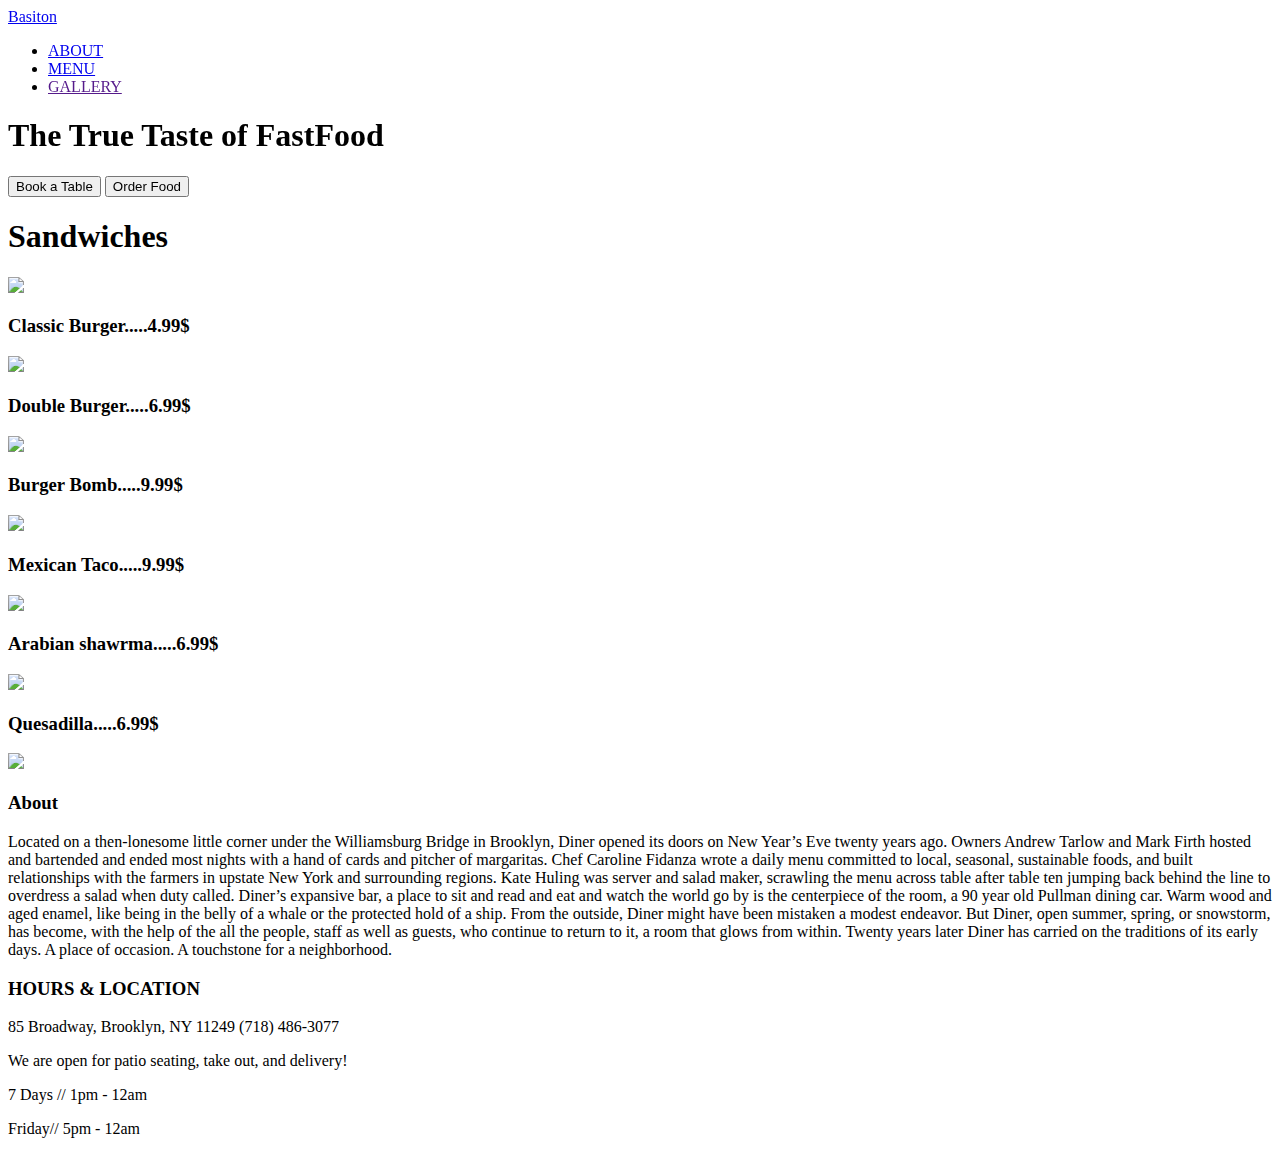
==== index.html @ d88bd15f "Rename landingpage.html to index.html" ====
<!DOCTYPE html>
<html>
<head>
	<link rel="stylesheet" href="https://stackpath.bootstrapcdn.com/bootstrap/4.5.0/css/bootstrap.min.css" integrity="sha384-9aIt2nRpC12Uk9gS9baDl411NQApFmC26EwAOH8WgZl5MYYxFfc+NcPb1dKGj7Sk" crossorigin="anonymous">
	<link rel="stylesheet" type="text/css" href="landing page.css">
	<link href="https://fonts.googleapis.com/css2?family=Fondamento&family=Galada&display=swap" rel="stylesheet">
	<link href="https://unpkg.com/aos@2.3.1/dist/aos.css" rel="stylesheet">

	<title>The Resturant</title>
</head>
<body>
	 
	
	<section id="header" class="container-fluid text-center full ">
		 <nav class="navbar navbar-expand navbar-light d-flex flex-column align-items-center my-0 " id="main" data-aos="fade-left" data-aos-duration="900">
		
			<a class="navbar-brand ml-2 " href="#header">Basiton</a> 
			 	<ul class="navbar-nav ">
			 		<li class="nav-item ">
			 			<a href="#about" class="nav-link">ABOUT</a>
			 		</li>
			 		<li class="nav-item ">
			 			<a href="#menu" class="nav-link">MENU</a>
			 		</li>
			 		<li class="nav-item ">
			 			<a href="" class="nav-link">GALLERY</a>
			 		</li>
			 	</ul >
	</nav>
	<div data-aos="fade-right"
	data-aos-duration="2000">
		<h1>The True Taste of FastFood</h1>
		<button type="button" class="btn btn-outline-light  mybut rounded">Book a Table</button>
		<button type="button" class="btn btn-outline-light  mybut rounded">Order Food</button>
	</div>
		
	</section>

	<section id="menu" class="container-fluid full m">
		<div>
			<h1>Sandwiches</h1>
		</div>
		<div class="row mt-4">
			<div class="col-4">
				<img src="https://i.kinja-img.com/gawker-media/image/upload/s--z9oyxxVY--/c_fill,fl_progressive,g_center,h_900,q_80,w_1600/diohnvhktiz3azag3fk5.jpg" class=" img-fluid">
				<h3 class="pt-1">Classic Burger.....4.99$</h3>
			</div>
		
		
			<div class="col-4">
				<img src="https://i.ytimg.com/vi/aXJxkflmSik/maxresdefault.jpg" class="img-fluid mb-2">
				<h3 class="pt-1">Double Burger.....6.99$</h3>
			</div>

			<div class="col-4">
				<img src="https://i.ytimg.com/vi/F8TJSi-6QVA/maxresdefault.jpg" class="img-fluid mb-2">
				<h3 class="pt-1">Burger Bomb.....9.99$</h3>
			</div>

			<div class="col-4">
				<img src="https://i.ytimg.com/vi/e2Rlrg5YiTY/maxresdefault.jpg" class="img-fluid mb-2">
				<h3 class="pt-1">Mexican Taco.....9.99$</h3>
			</div>

			<div class="col-4">
				<img src="https://i.ytimg.com/vi/4t3TlZT_eCk/maxresdefault.jpg" class="img-fluid mb-2">
				<h3 class="pt-1">Arabian shawrma.....6.99$</h3>
			</div>

			<div class="col-4">
				<img src="https://i.ytimg.com/vi/Lz0pKMFGock/maxresdefault.jpg" class="img-fluid mb-2">
				<h3 class="pt-1">Quesadilla.....6.99$</h3>
			</div>
		</div>
		
	</section>
	<section id="about" class="mt-4">
		<div class="row ">
			<div class="col-6">
				<img class="img-fluid " src="https://i.imgur.com/2zcmyZg.jpg?1">
			</div>
			<div class="col-6 text-center">
				<h3>About</h3>
				<p class=" text-white px-5">Located on a then-lonesome little corner under the Williamsburg Bridge in Brooklyn, Diner opened its doors on New Year’s Eve twenty years ago. Owners Andrew Tarlow and Mark Firth hosted and bartended and ended most nights with a hand of cards and pitcher of margaritas. Chef Caroline Fidanza wrote a daily menu committed to local, seasonal, sustainable foods, and built relationships with the farmers in upstate New York and surrounding regions. Kate Huling was server and salad maker, scrawling the menu across table after table ten jumping back behind the line to overdress a salad when duty called.

Diner’s expansive bar, a place to sit and read and eat and watch the world go by is the centerpiece of the room, a 90 year old Pullman dining car. Warm wood and aged enamel, like being in the belly of a whale or the protected hold of a ship. 

From the outside, Diner might have been mistaken a modest endeavor. But Diner, open summer, spring, or snowstorm, has become, with the help of the all the people, staff as well as guests, who continue to return to it, a room that glows from within. Twenty years later Diner has carried on the traditions of its early days. A place of occasion. A touchstone for a neighborhood.</p>
			</div>
		</div>
		<div id="loco" class="mt-4">
			<h3 class="text-center">
			HOURS & LOCATION
		</h3>
		<p class="text-center text-white ">85 Broadway,
			Brooklyn, NY 11249
			(718) 486-3077
		</p>
	<p class="text-center text-white">We are open for patio seating, take out, and delivery!</p>
	<p class="text-center text-white"> 7 Days // 1pm - 12am</p>
	<p class="text-center text-white">Friday// 5pm - 12am</p>
		</div>
		
	</section>


<script src="https://code.jquery.com/jquery-3.2.1.slim.min.js" integrity="sha384-KJ3o2DKtIkvYIK3UENzmM7KCkRr/rE9/Qpg6aAZGJwFDMVNA/GpGFF93hXpG5KkN" crossorigin="anonymous"></script>
<script src="https://cdnjs.cloudflare.com/ajax/libs/popper.js/1.12.9/umd/popper.min.js" integrity="sha384-ApNbgh9B+Y1QKtv3Rn7W3mgPxhU9K/ScQsAP7hUibX39j7fakFPskvXusvfa0b4Q" crossorigin="anonymous"></script>
<script src="https://maxcdn.bootstrapcdn.com/bootstrap/4.0.0/js/bootstrap.min.js" integrity="sha384-JZR6Spejh4U02d8jOt6vLEHfe/JQGiRRSQQxSfFWpi1MquVdAyjUar5+76PVCmYl" crossorigin="anonymous"></script>
<script src="https://unpkg.com/aos@2.3.1/dist/aos.js"></script>
<script>
  AOS.init();
</script>
</body>
</html>
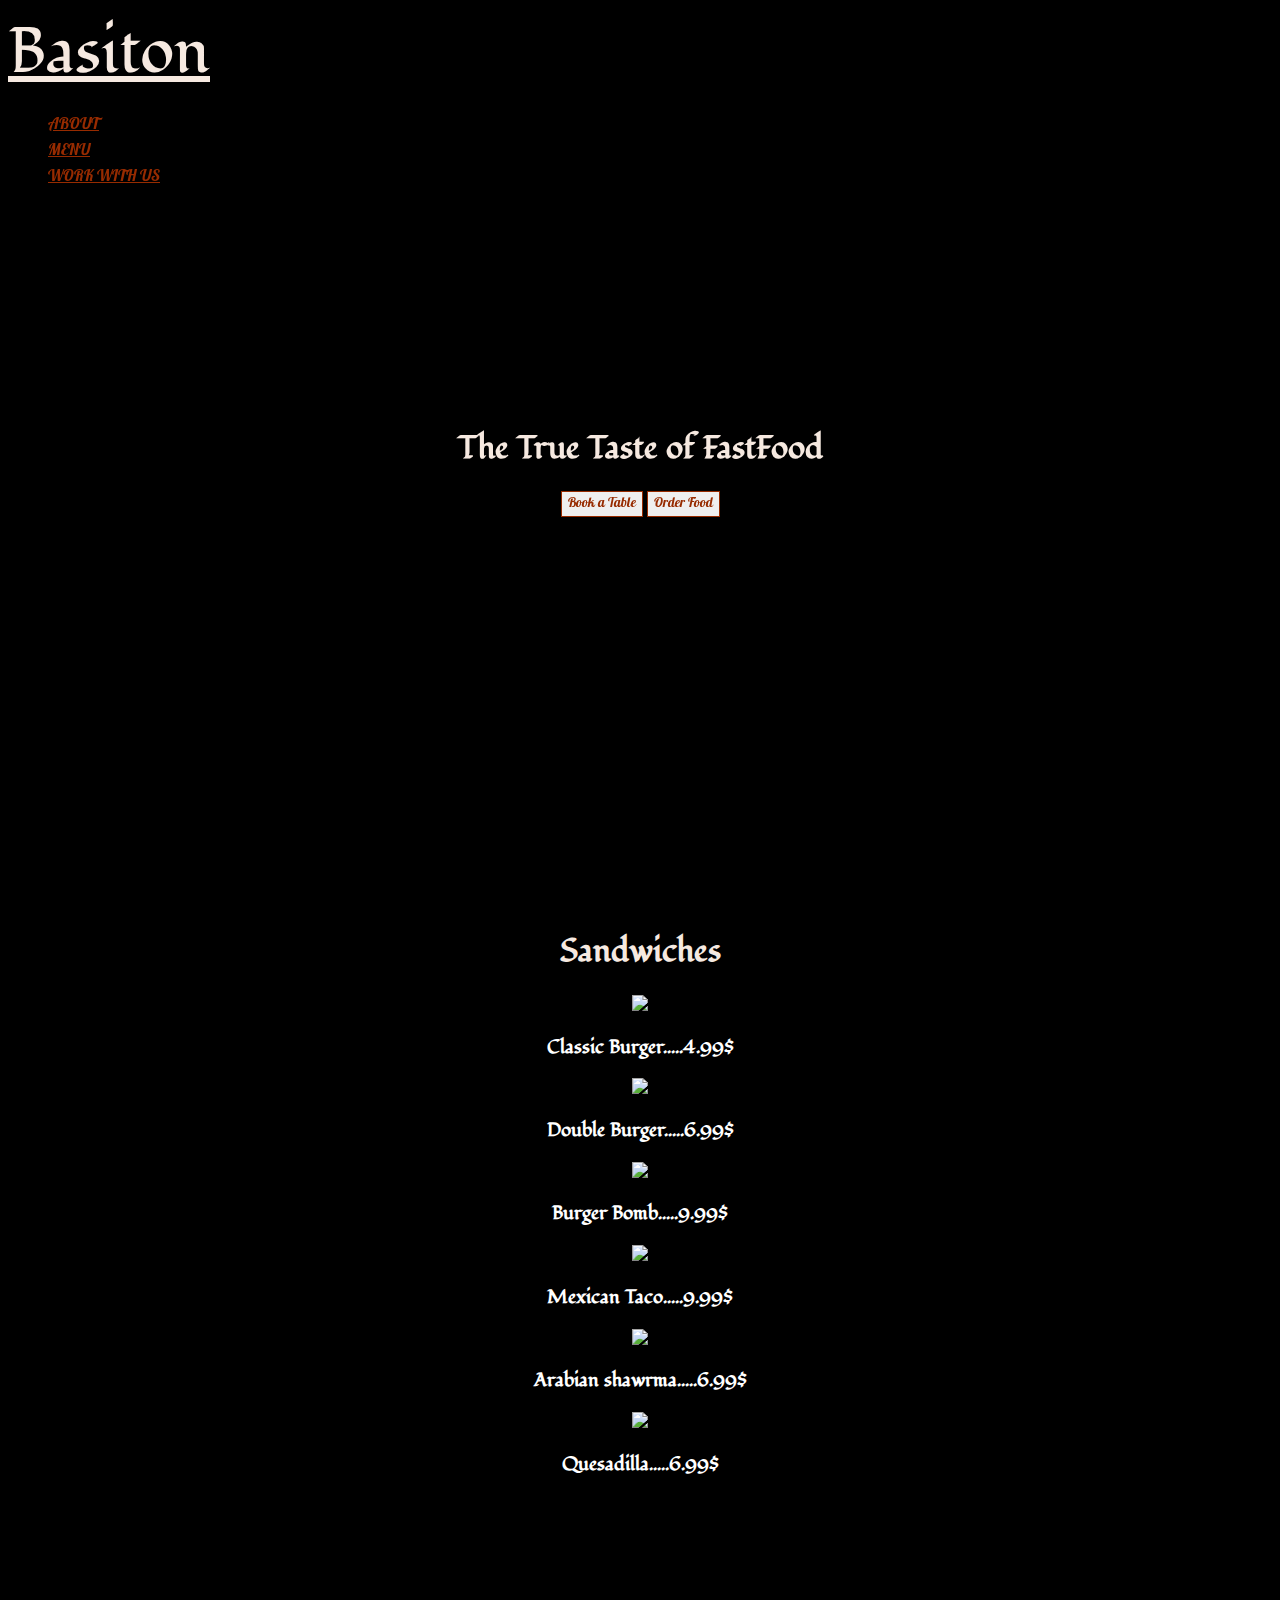
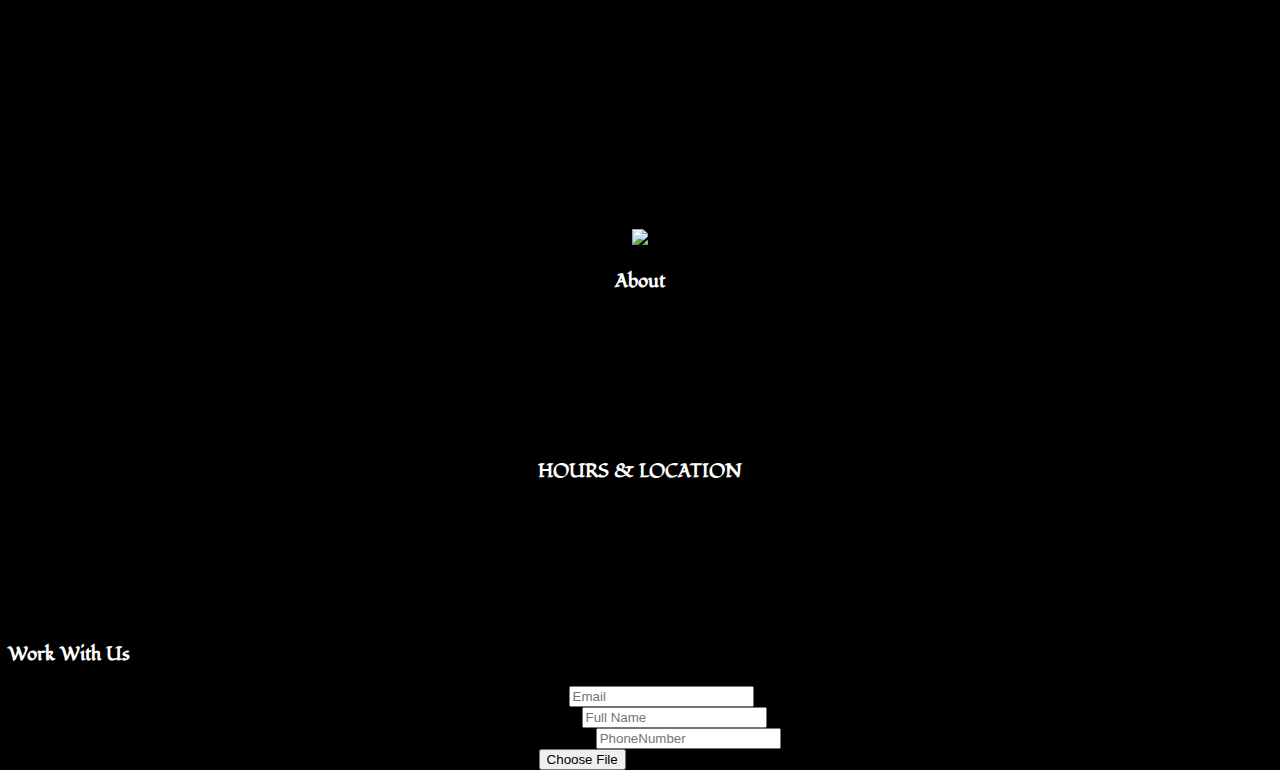
==== commit 7e57f5a3: "Update index.html" ====
--- a/index.html
+++ b/index.html
@@ -3,7 +3,7 @@
 <head>
 	<link rel="stylesheet" href="https://stackpath.bootstrapcdn.com/bootstrap/4.5.0/css/bootstrap.min.css" integrity="sha384-9aIt2nRpC12Uk9gS9baDl411NQApFmC26EwAOH8WgZl5MYYxFfc+NcPb1dKGj7Sk" crossorigin="anonymous">
 	<link rel="stylesheet" type="text/css" href="landing page.css">
-	<link href="https://fonts.googleapis.com/css2?family=Fondamento&family=Galada&display=swap" rel="stylesheet">
+	<link href="https://fonts.googleapis.com/css2?family=Fondamento&family=Galada&family=Lato&display=swap" rel="stylesheet">
 	<link href="https://unpkg.com/aos@2.3.1/dist/aos.css" rel="stylesheet">
 
 	<title>The Resturant</title>
@@ -23,7 +23,7 @@
 			 			<a href="#menu" class="nav-link">MENU</a>
 			 		</li>
 			 		<li class="nav-item ">
-			 			<a href="" class="nav-link">GALLERY</a>
+			 			<a href="#work" class="nav-link">WORK WITH US</a>
 			 		</li>
 			 	</ul >
 	</nav>
@@ -41,33 +41,33 @@
 			<h1>Sandwiches</h1>
 		</div>
 		<div class="row mt-4">
-			<div class="col-4">
+			<div class="col-6 col-lg-4">
 				<img src="https://i.kinja-img.com/gawker-media/image/upload/s--z9oyxxVY--/c_fill,fl_progressive,g_center,h_900,q_80,w_1600/diohnvhktiz3azag3fk5.jpg" class=" img-fluid">
 				<h3 class="pt-1">Classic Burger.....4.99$</h3>
 			</div>
 		
 		
-			<div class="col-4">
+			<div class="col-6 col-lg-4">
 				<img src="https://i.ytimg.com/vi/aXJxkflmSik/maxresdefault.jpg" class="img-fluid mb-2">
 				<h3 class="pt-1">Double Burger.....6.99$</h3>
 			</div>
 
-			<div class="col-4">
+			<div class="col-6 col-lg-4">
 				<img src="https://i.ytimg.com/vi/F8TJSi-6QVA/maxresdefault.jpg" class="img-fluid mb-2">
 				<h3 class="pt-1">Burger Bomb.....9.99$</h3>
 			</div>
 
-			<div class="col-4">
+			<div class="col-6 col-lg-4">
 				<img src="https://i.ytimg.com/vi/e2Rlrg5YiTY/maxresdefault.jpg" class="img-fluid mb-2">
 				<h3 class="pt-1">Mexican Taco.....9.99$</h3>
 			</div>
 
-			<div class="col-4">
+			<div class="col-6 col-lg-4">
 				<img src="https://i.ytimg.com/vi/4t3TlZT_eCk/maxresdefault.jpg" class="img-fluid mb-2">
 				<h3 class="pt-1">Arabian shawrma.....6.99$</h3>
 			</div>
 
-			<div class="col-4">
+			<div class="col-6 col-lg-4">
 				<img src="https://i.ytimg.com/vi/Lz0pKMFGock/maxresdefault.jpg" class="img-fluid mb-2">
 				<h3 class="pt-1">Quesadilla.....6.99$</h3>
 			</div>
@@ -76,11 +76,11 @@
 	</section>
 	<section id="about" class="mt-4">
 		<div class="row ">
-			<div class="col-6">
+			<div class="col-12 col-lg-6">
 				<img class="img-fluid " src="https://i.imgur.com/2zcmyZg.jpg?1">
 			</div>
-			<div class="col-6 text-center">
-				<h3>About</h3>
+			<div class="col-12 col-lg-6  text-center">
+				<h3 class="pt-2">About</h3>
 				<p class=" text-white px-5">Located on a then-lonesome little corner under the Williamsburg Bridge in Brooklyn, Diner opened its doors on New Year’s Eve twenty years ago. Owners Andrew Tarlow and Mark Firth hosted and bartended and ended most nights with a hand of cards and pitcher of margaritas. Chef Caroline Fidanza wrote a daily menu committed to local, seasonal, sustainable foods, and built relationships with the farmers in upstate New York and surrounding regions. Kate Huling was server and salad maker, scrawling the menu across table after table ten jumping back behind the line to overdress a salad when duty called.
 
 Diner’s expansive bar, a place to sit and read and eat and watch the world go by is the centerpiece of the room, a 90 year old Pullman dining car. Warm wood and aged enamel, like being in the belly of a whale or the protected hold of a ship. 
@@ -102,6 +102,34 @@
 		</div>
 		
 	</section>
+	<section id="work" class="mt-4">
+		<h3 class="text-center"> Work With Us</h3>
+		<form>
+  			<div class="form-row justify-content-center">
+    			<div class="form-group col-8 text-white">
+      				<label for="inputEmail">Email</label>
+      				<input type="email" class="form-control" id="inputEmail4" placeholder="Email" required>
+    			</div>
+   				<div class="form-group col-8 text-white">
+    				<label for="inputPassword">FullName</label>
+    				<input type="text" class="form-control" id="inputText" placeholder="Full Name" required>
+    			</div>
+    			<div class="form-group col-8 text-white ">
+    				<label for="inputPhone">PhoneNumber</label>
+    				<input type="tel" class="form-control" id="inputPhone" placeholder="PhoneNumber" required pattren ="[0-9]{3}-[0-9]{2}-[0-9]{3}">
+    			</div>
+    		</div>
+    		<div class="row justify-content-center">
+    			<div class="text-white col-3">
+    				<label for="inputPhone">resume</label>
+    				<input type="file" class="form-control" id="file" required >
+    			</div>
+    		</div>
+    			
+  			
+		</form>
+		
+  	</section>
 
 
 <script src="https://code.jquery.com/jquery-3.2.1.slim.min.js" integrity="sha384-KJ3o2DKtIkvYIK3UENzmM7KCkRr/rE9/Qpg6aAZGJwFDMVNA/GpGFF93hXpG5KkN" crossorigin="anonymous"></script>
--- a/landing page.css
+++ b/landing page.css
@@ -0,0 +1,86 @@
+html
+{
+	height: 100%;
+	scroll-behavior: ;
+}
+body
+{
+	height: 100%;
+	background-color: black;
+}
+#main .nav-link:hover
+{
+  color:white;
+}
+{
+	color: red;
+}
+.navbar-light .navbar-brand ,.navbar-light .navbar-brand:hover
+{
+	font-size: 4rem;
+	font-family: 'Fondamento', cursive;
+	color: #f6e9e0;
+	
+	/*text-shadow: 0px 5px 8px black;*/
+}
+.background-tint {
+  
+  background-color: rgba(0,0,0,.2); // Tint 
+  background-blend-mode: multiply;
+
+}
+.navbar-light .navbar-nav .nav-link
+{
+	color:  #972b00;
+	font-family: 'Galada', cursive
+}
+div 
+{
+	text-align: center;
+	
+	
+}
+.mybut
+{
+	 border: 1px solid #972b00;
+	 color:  #972b00;
+	 font-family: 'Galada', cursive
+}
+h1
+{
+	font-family: 'Fondamento', cursive;
+	color: #f6e9e0;
+	text-shadow: 0px 5px 9px black;
+}
+#header
+{
+	background:linear-gradient(0deg, rgba(0,0,0,0.8), rgba(0,0,0,0.8)) , url(https://www.hdnicewallpapers.com/Walls/Big/Food%20and%20Drinks/Fast_Food_Dishes_for_Takeaway_in_Bar_4K_Wallpapers.jpg);
+	background-size: cover;
+	background-position: center;
+	background-repeat: no-repeat;
+	margin: 0;
+	overflow: hidden;
+	position: relative;
+}
+#header h1
+{
+	margin-top: 236px;
+}
+.full
+{
+	height: 100%;
+}
+h3
+{
+	font-family: 'Fondamento', cursive;
+	color: white;
+}
+#menu
+{
+	background: linear-gradient(0deg, rgba(0,0,0,0.5), rgba(0,0,0,0.2)), url(http://wallpoper.com/images/00/39/92/09/wood-textures_00399209.jpg);
+	background-position: center;
+	background-size: cover;
+	background-repeat: no-repeat;
+
+
+}
